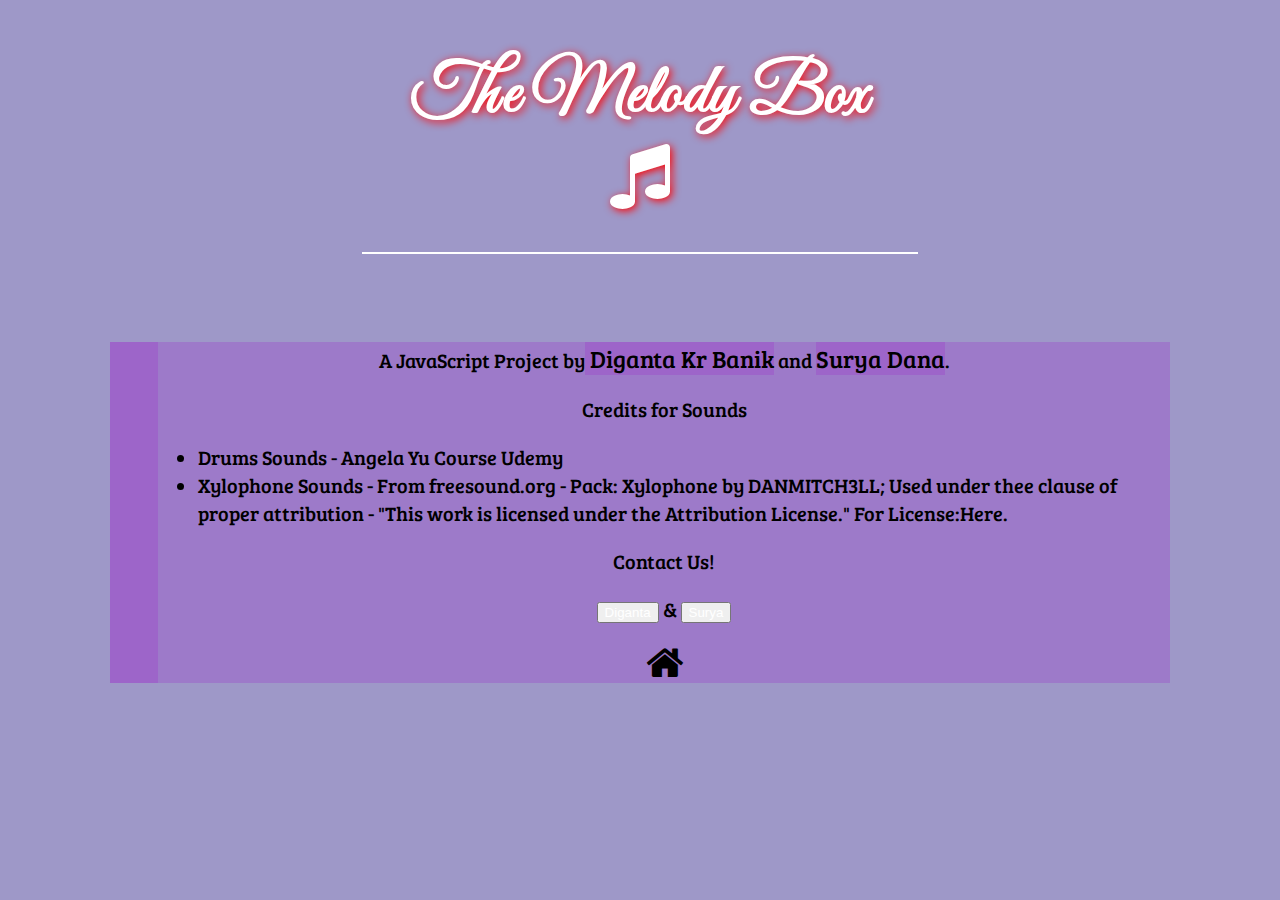
==== about.html @ 6d969bd8 "Add files via upload" ====
<!DOCTYPE html>
<html lang="en">
<head>
    <link rel="icon" href="favicon.png" type="image/gif">
    <meta charset="UTF-8">
    <meta name="viewport" content="width=device-width, initial-scale=1.0">
    <title>About</title>
    <!-- Font Awesome  -->
        <link rel="stylesheet" href="https://cdnjs.cloudflare.com/ajax/libs/font-awesome/4.7.0/css/font-awesome.min.css">
    <!-- CSS only -->
    <link rel="stylesheet" href="https://stackpath.bootstrapcdn.com/bootstrap/4.5.0/css/bootstrap.min.css" integrity="sha384-9aIt2nRpC12Uk9gS9baDl411NQApFmC26EwAOH8WgZl5MYYxFfc+NcPb1dKGj7Sk" crossorigin="anonymous">
    <!--  JS, Popper.js, and jQuery -->

    <script src="https://code.jquery.com/jquery-3.5.1.slim.min.js" integrity="sha384-DfXdz2htPH0lsSSs5nCTpuj/zy4C+OGpamoFVy38MVBnE+IbbVYUew+OrCXaRkfj" crossorigin="anonymous"></script>

    <script src="https://cdn.jsdelivr.net/npm/popper.js@1.16.0/dist/umd/popper.min.js" integrity="sha384-Q6E9RHvbIyZFJoft+2mJbHaEWldlvI9IOYy5n3zV9zzTtmI3UksdQRVvoxMfooAo" crossorigin="anonymous"></script>

    <script src="https://stackpath.bootstrapcdn.com/bootstrap/4.5.0/js/bootstrap.min.js" integrity="sha384-OgVRvuATP1z7JjHLkuOU7Xw704+h835Lr+6QL9UvYjZE3Ipu6Tp75j7Bh/kR0JKI" crossorigin="anonymous"></script>

    <script src="https://ajax.googleapis.com/ajax/libs/jquery/3.5.1/jquery.min.js"></script>


    <!--GOOGLE FONTS-->
    <link href="https://fonts.googleapis.com/css2?family=Great+Vibes&display=swap" rel="stylesheet">
    <link href="https://fonts.googleapis.com/css2?family=Shadows+Into+Light&display=swap" rel="stylesheet">
    <link href="https://fonts.googleapis.com/css2?family=Bree+Serif&display=swap" rel="stylesheet">



    <link rel="stylesheet" type="text/css" href="about.css">
</head>
<body>
  <h1 id="title">The Melody Box<i class="fa fa-music" aria-hidden="true"></i></h1>
  <p style="margin-top:7%"></p>

<div class="ABOUT">
<p> A JavaScript Project by<span style="background-color:rgb(157,101,201); font-size:24px;"> Diganta Kr Banik</span> and <span style="background-color:rgb(157,101,201); font-size:24px;"> Surya Dana</span>.</p>
<p>Credits for Sounds</p>
<ul>
  <li>Drums Sounds - Angela Yu Course Udemy</li>
  <li>Xylophone Sounds - From freesound.org - Pack: Xylophone by DANMITCH3LL; Used under thee clause of proper attribution - "This work is licensed under the Attribution License." For License:<span><a href="https://creativecommons.org/licenses/by/3.0/legalcode">Here</a></span>.

</ul>

<p> Contact Us!</p>
<button class="btn btn-dark"><a href="https://developer-diganta.github.io/me/" style="color:white;">Diganta</a></button> & <button class="btn btn-dark"><a href="https://surya-doc.github.io/responsive-portfolio/" style="color:white;">Surya</a></button>
<p><a href="index.html"><i class="fa fa-home" aria-hidden="true" style="font-size:40px;"></i>
</a>
  </p>
</div>
</body>
</html>
---- about.css ----
body{
  /* margin:0px;
  padding:0px; */

/* background:linear-gradient(to right,#5d54a4, #9d65c9); */
background: url(https://images.unsplash.com/photo-1514320291840-2e0a9bf2a9ae?ixlib=rb-1.2.1&ixid=eyJhcHBfaWQiOjEyMDd9&auto=format&fit=crop&w=1050&q=80) rgba(93,84,164,0.6);

background-blend-mode: multiply;
   /* background-size: 100% 100%; */
background-size: cover;
  text-align: center;

}

#title{
  /* box-sizing: border-box; */
  margin:auto;
  margin-top:2%;
  width:40%;
  /* border-radius: 20px; */
  /* border-width:20px; */
  border-bottom: solid white 2px;
  /* border:white solid; */
  font-size:70px;
  text-align: center;
  padding:2%;
  font-weight: 1000;
  color:white;
  text-shadow: 2px 2px 8px #FF0000;

  font-family: 'Great Vibes', cursive;

}

.ABOUT{
  font-family: 'Bree Serif', serif;
font-weight: 400;
font-size:20px;
  margin:auto;
    background-color: rgba(157,101,201,0.6);
    border-left-style:solid;
    border-color: rgba(157,101,201);
    border-left-width: 3rem;
    width:80%;
    text-align: center;
}
li{
  text-align:left;
}
a{
  text-decoration: none;
  color:black;

}
a:hover{
  text-decoration: none;
  color:black;
}
a:active{
  text-decoration: none;
  color:black;
}
a:visited{
  text-decoration: none;
  color:black;
}
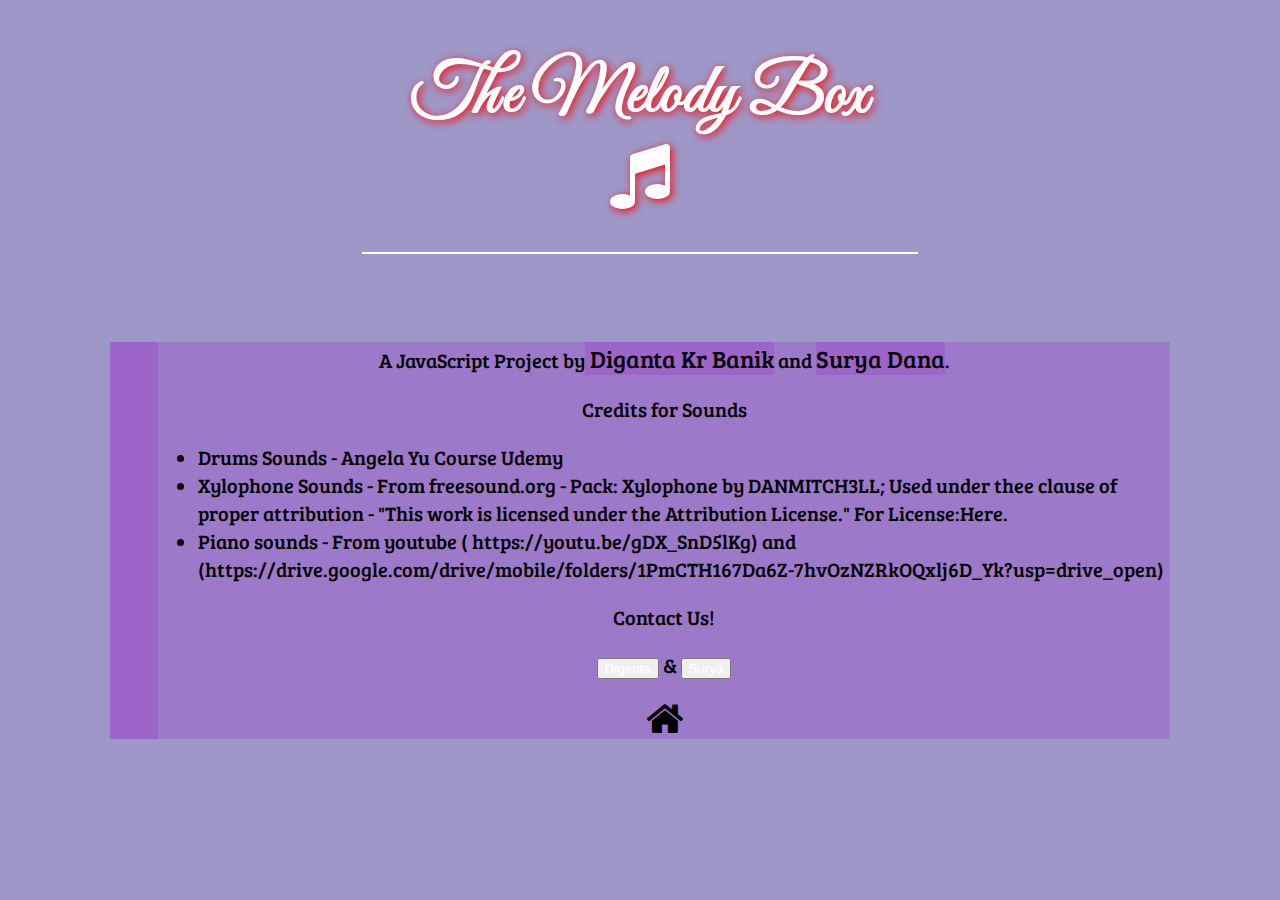
==== commit c94a3ac5: "Add files via upload" ====
--- a/about.html
+++ b/about.html
@@ -39,7 +39,7 @@
 <ul>
   <li>Drums Sounds - Angela Yu Course Udemy</li>
   <li>Xylophone Sounds - From freesound.org - Pack: Xylophone by DANMITCH3LL; Used under thee clause of proper attribution - "This work is licensed under the Attribution License." For License:<span><a href="https://creativecommons.org/licenses/by/3.0/legalcode">Here</a></span>.
-
+  <li>Piano sounds -  From youtube ( https://youtu.be/gDX_SnD5lKg) and (https://drive.google.com/drive/mobile/folders/1PmCTH167Da6Z-7hvOzNZRkOQxlj6D_Yk?usp=drive_open)</li>
 </ul>
 
 <p> Contact Us!</p>
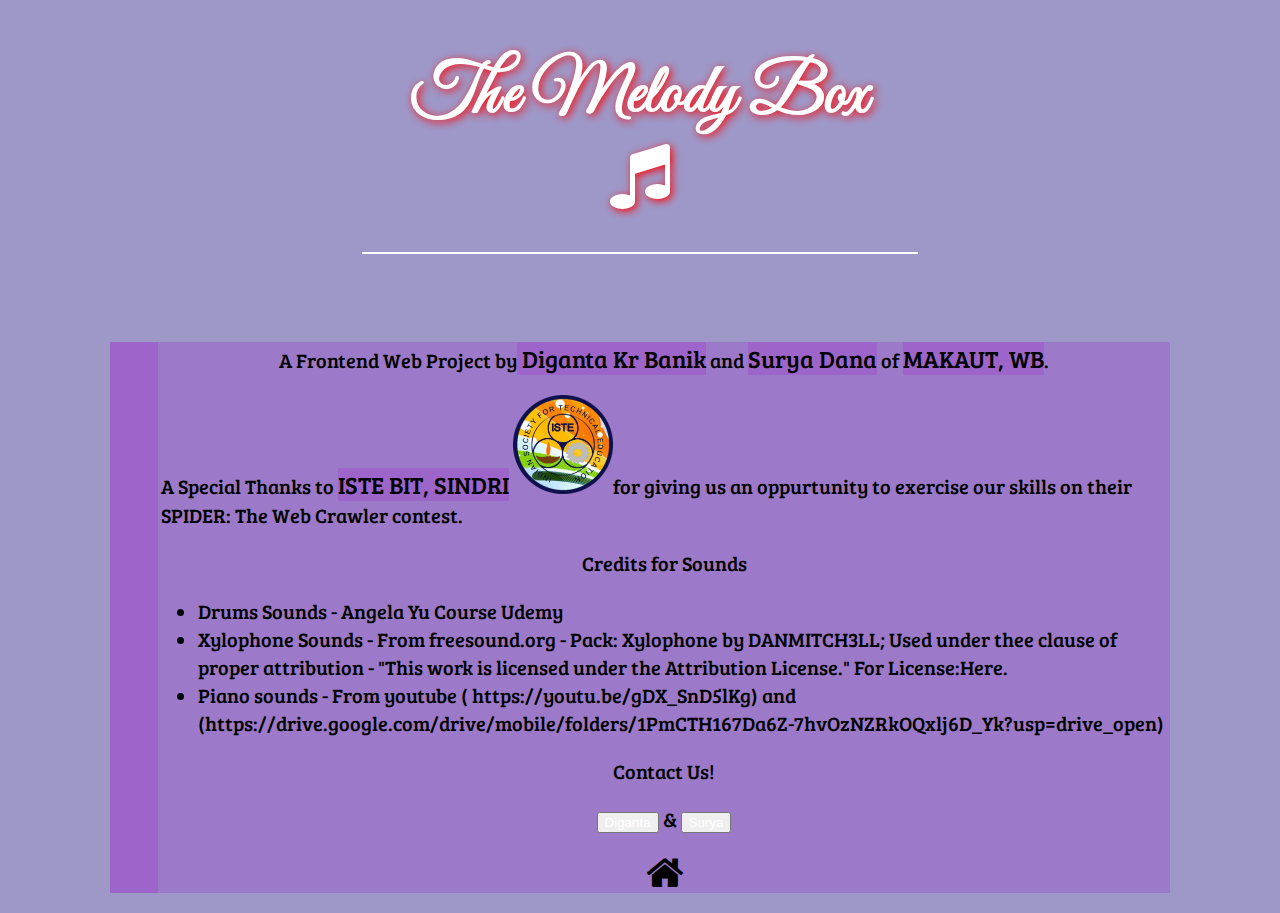
==== commit 3055fafe: "Add files via upload" ====
--- a/about.html
+++ b/about.html
@@ -34,7 +34,8 @@
   <p style="margin-top:7%"></p>
 
 <div class="ABOUT">
-<p> A JavaScript Project by<span style="background-color:rgb(157,101,201); font-size:24px;"> Diganta Kr Banik</span> and <span style="background-color:rgb(157,101,201); font-size:24px;"> Surya Dana</span>.</p>
+<p> A Frontend Web Project by<span style="background-color:rgb(157,101,201); font-size:24px;"> Diganta Kr Banik</span> and <span style="background-color:rgb(157,101,201); font-size:24px;"> Surya Dana</span> of <span style="background-color:rgb(157,101,201); font-size:24px;"> MAKAUT, WB</span>.</p>
+<p style="text-align:left; padding-left:3px;">A Special Thanks to <span style="background-color:rgb(157,101,201); font-size:24px;">ISTE BIT, SINDRI</span> <a href="https://istebits.com/" target="_blank"><img src="istebits.png" alt="ISTEBITS" style="width:100px;"></img></a>for giving us an oppurtunity to exercise our skills on their SPIDER: The Web Crawler contest.</p>
 <p>Credits for Sounds</p>
 <ul>
   <li>Drums Sounds - Angela Yu Course Udemy</li>
@@ -43,7 +44,7 @@
 </ul>
 
 <p> Contact Us!</p>
-<button class="btn btn-dark"><a href="https://developer-diganta.github.io/me/" style="color:white;">Diganta</a></button> & <button class="btn btn-dark"><a href="https://surya-doc.github.io/responsive-portfolio/" style="color:white;">Surya</a></button>
+<button class="btn btn-dark"><a href="https://developer-diganta.github.io/me/" style="color:white;" target="_blank">Diganta</a></button> & <button class="btn btn-dark"><a href="https://surya-doc.github.io/responsive-portfolio/" style="color:white;" target="_blank">Surya</a></button>
 <p><a href="index.html"><i class="fa fa-home" aria-hidden="true" style="font-size:40px;"></i>
 </a>
   </p>
